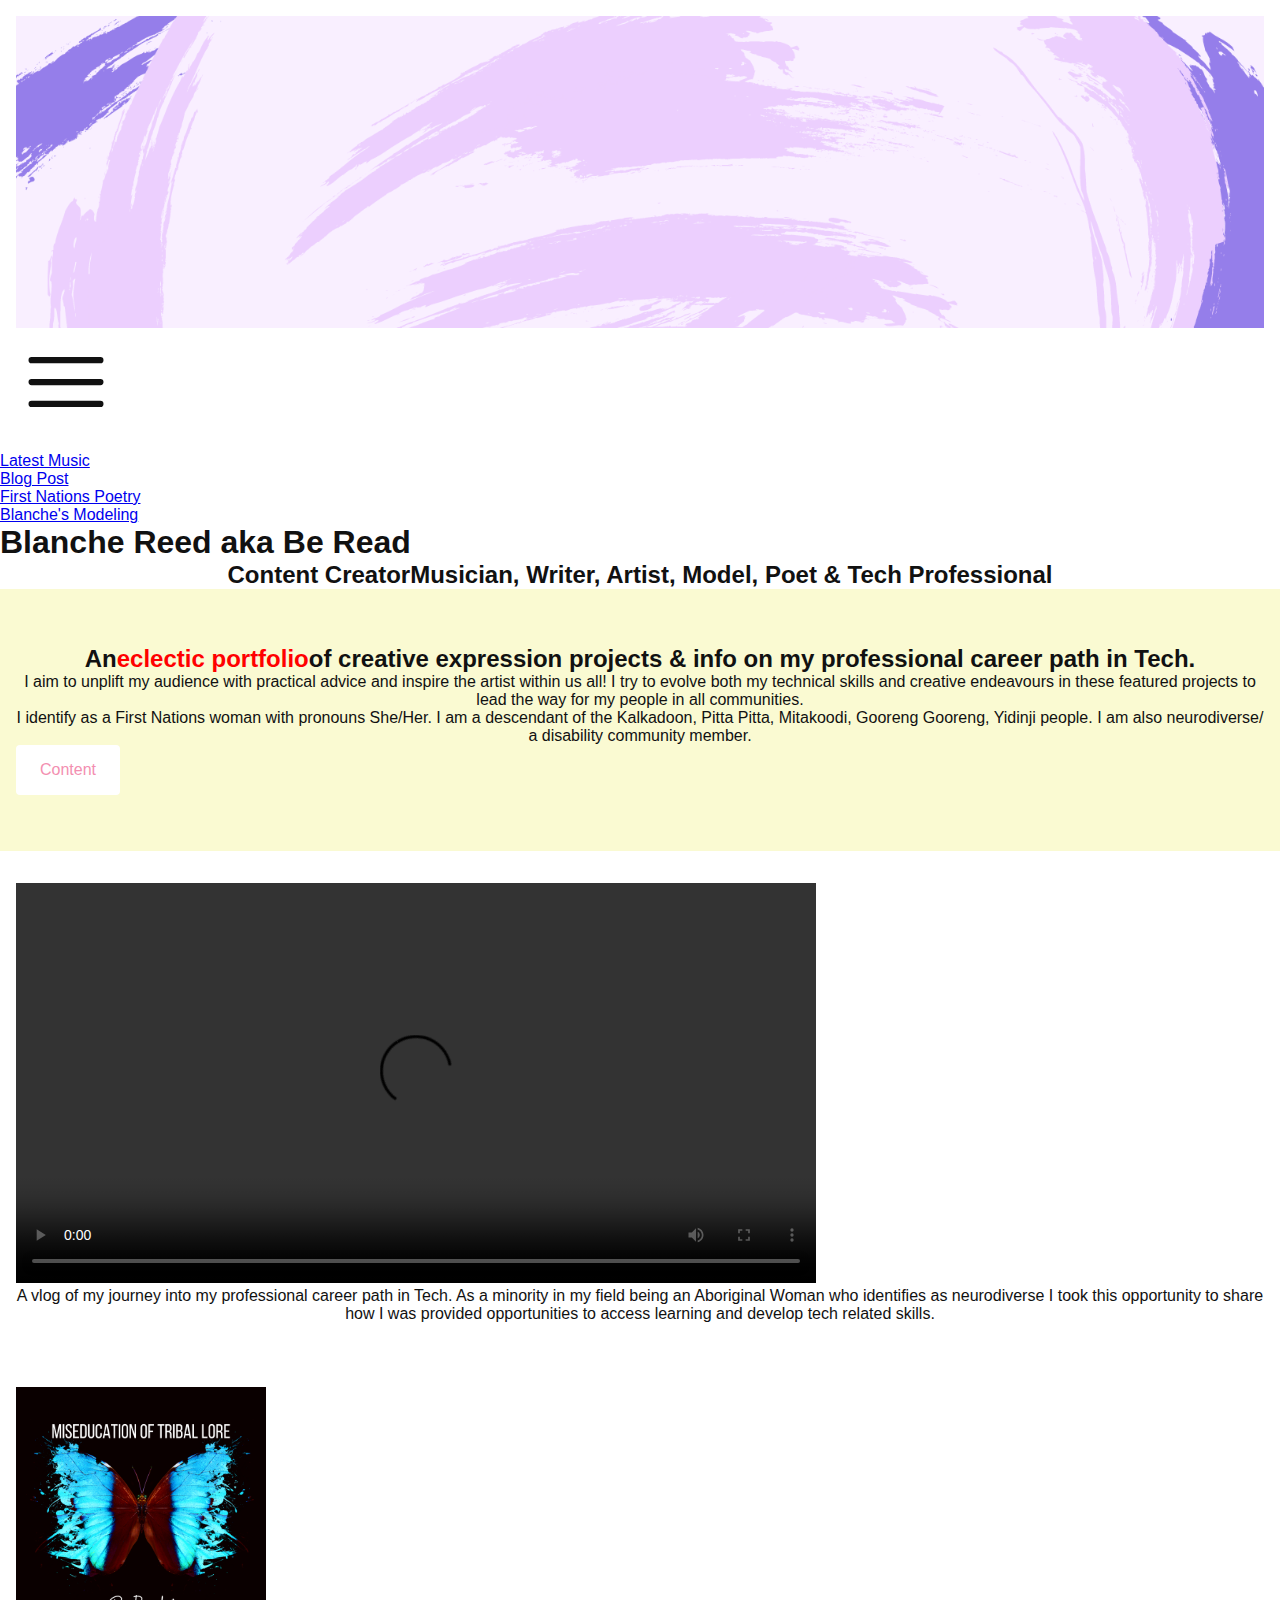
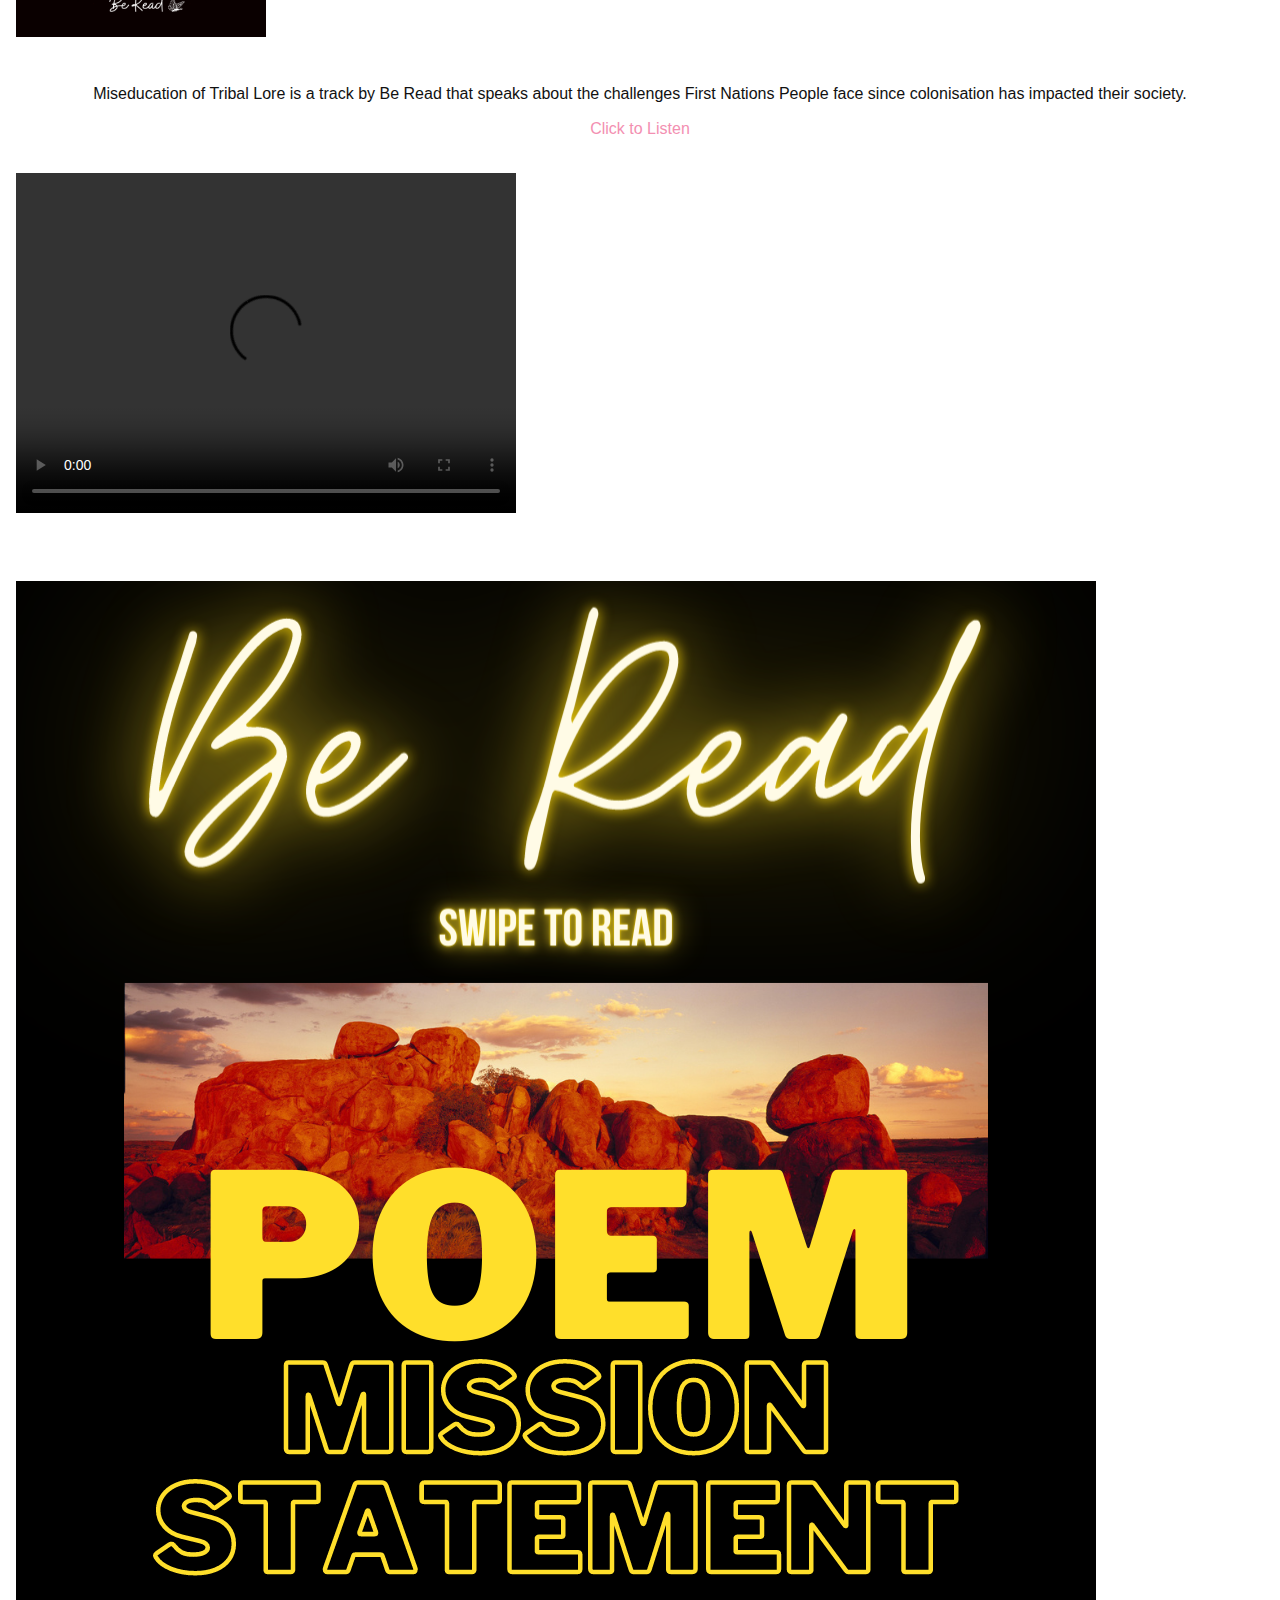
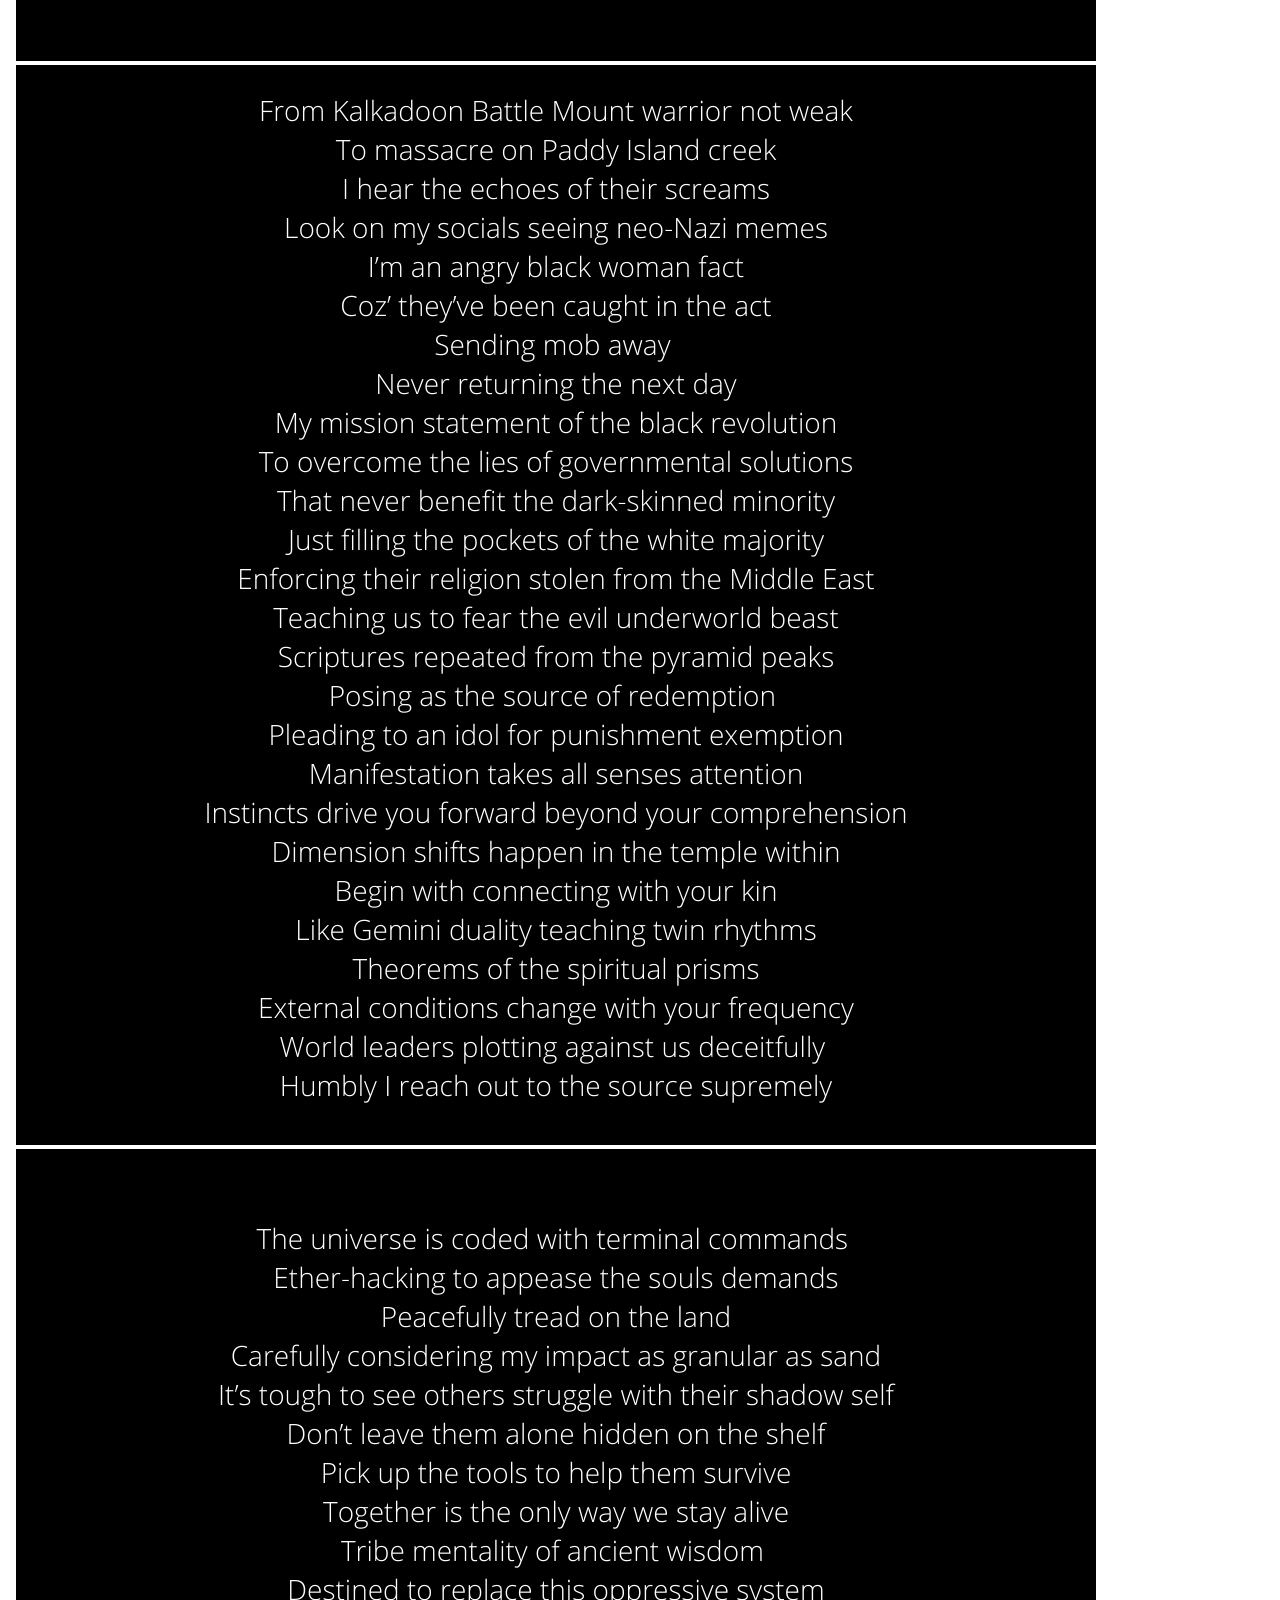
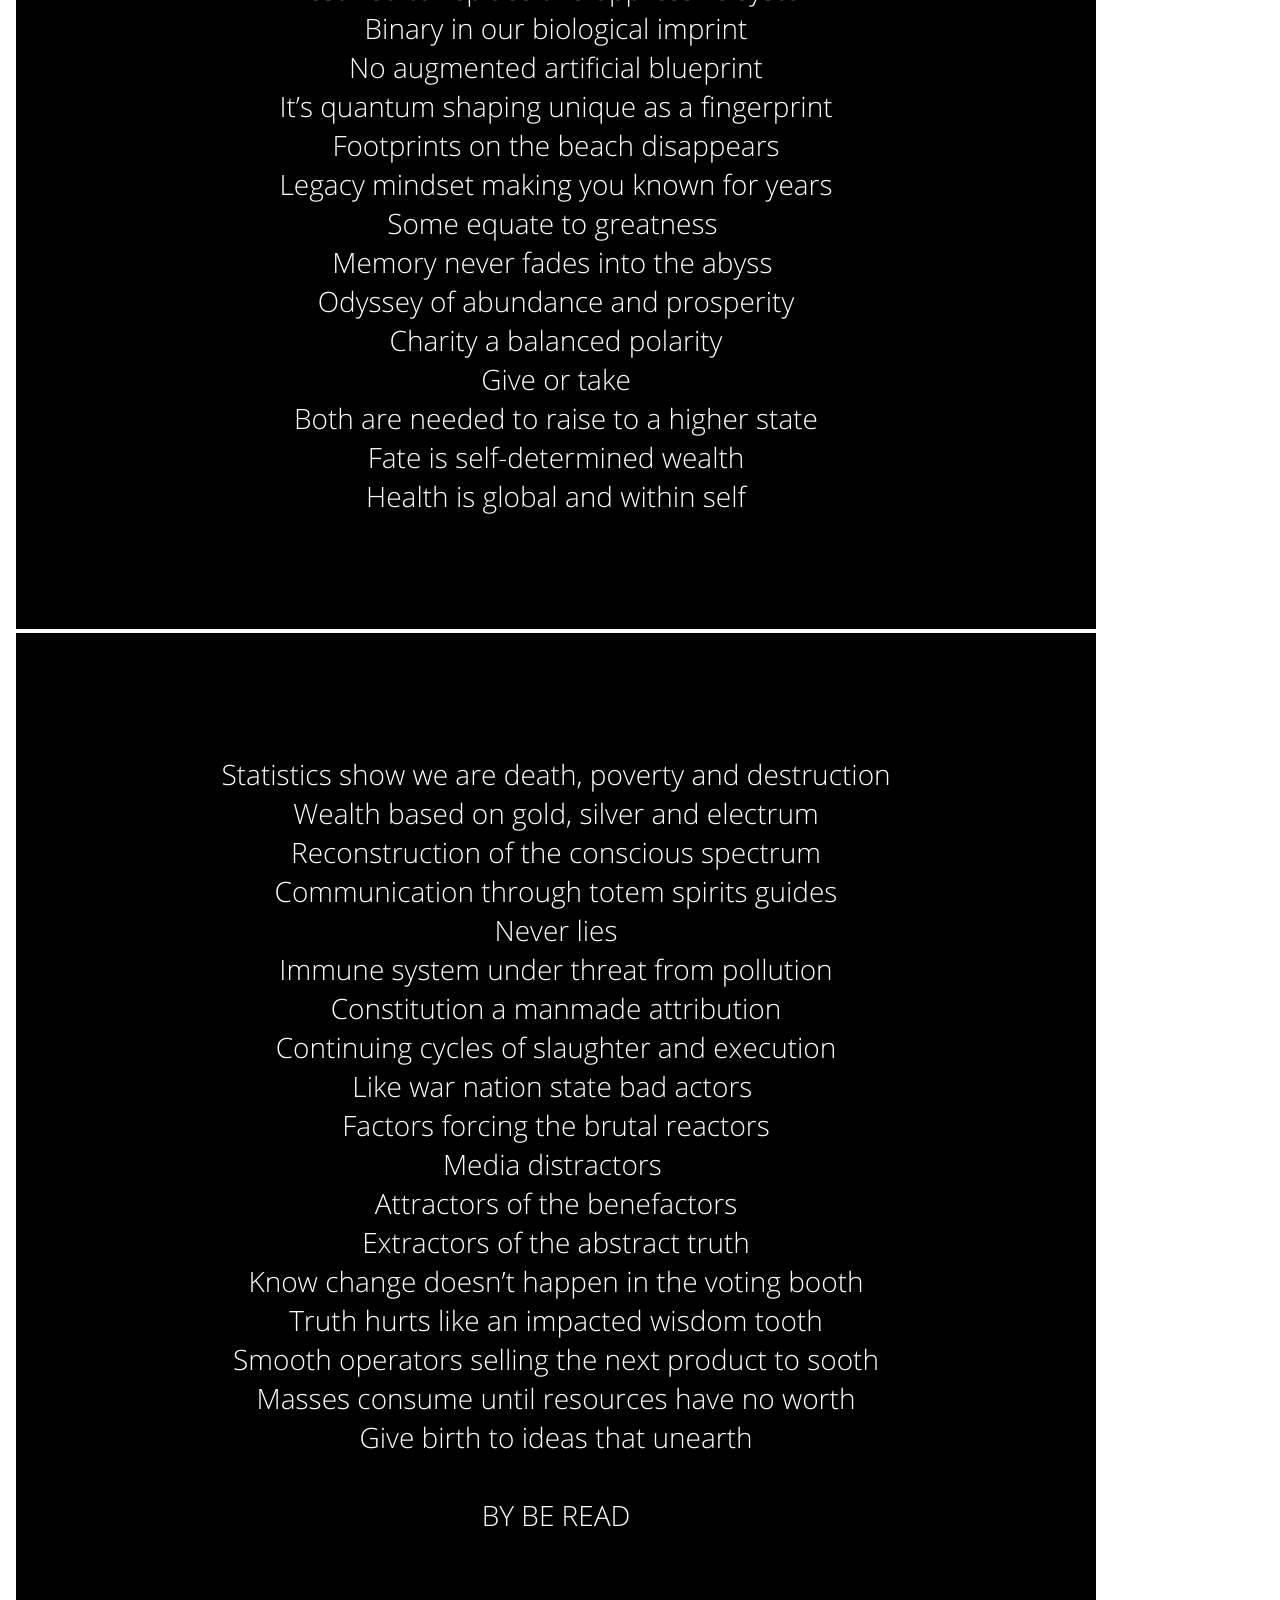
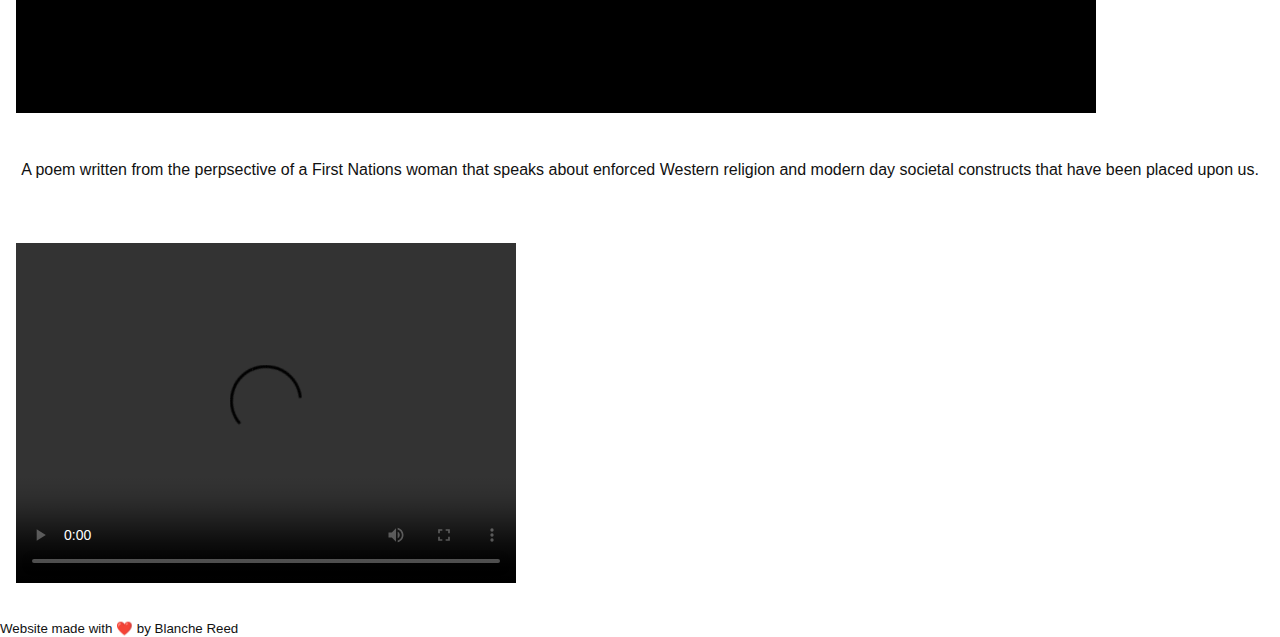
==== Eclectic Portfolio.html @ c6ced17b "Eclectic Portfolio of Blanche Reed" ====
<!DOCTYPE html>
<html lang="en">
  <head>
    <meta charset="UTF-8" />
    <meta http-equiv="X-UA-Compatible" content="IE=edge" />
    <meta name="viewport" content="width=device-width, initial-scale=1.0" />
    <title>BeRead Portfolio</title>
    <link rel="stylesheet" href="Youtube_Style_Blanche.css" />
  </head>
  <body>
    <header>
      <div class="mobile-header">
        <!-- <marquee direction="right" behavior="scroll" scrollamount="2" loop="0">
        <img
          src="img/BeRead_Header.png"
          alt="Be Read Header with a sunset background and six birds flying across the page"
          class="header"
        />
        </marquee> -->
        <img
            src="img\blancheBanner_Background.png"
            alt="Banner with a purple, white nad lilac backgraound with the name Blanche Reed aka Be Read that states content creator musician/writer/poet/tech professional"
            class="headerBanner"
        />
        <svg
          xmlns="http://www.w3.org/2000/svg"
          viewBox="0 0 24 24"
          fill="currentColor"
          class="w-6 h-6"
        >
          <path
            fill-rule="evenodd"
            d="M3 6.75A.75.75 0 013.75 6h16.5a.75.75 0 010 1.5H3.75A.75.75 0 013 6.75zM3 12a.75.75 0 01.75-.75h16.5a.75.75 0 010 1.5H3.75A.75.75 0 013 12zm0 5.25a.75.75 0 01.75-.75h16.5a.75.75 0 010 1.5H3.75a.75.75 0 01-.75-.75z"
            clip-rule="evenodd"
          />
        </svg>
      </div>
      <nav>
        <ul>
          <li>
            <a href="Music _Page.html" target="_blank">Latest Music</a>
          </li>
          <li>
            <a href="https://www.youtube.com/watch?v=_uFvcJO8iW4&t=75s" target="_blank"
              >Blog Post</a
            >
          </li>
          <li>
            <a href="Poems_Page.html" target="_blank">First Nations Poetry</a>
          </li>
          <li>
            <a href="Modeling_Page.html" target="_blank">Blanche's Modeling</a>
          </li>
        </ul>
      </nav>
    </header>
    <section class="bannertitle">
      <h1 class="HeroTitle">
        Blanche Reed aka Be Read
      </h1>
      <h2>
        <span>Content Creator</span> Musician, Writer, Artist, Model, Poet & Tech Professional
      </h2>
    </section>
    <section id="youtube">
      <h2>
        An<span class= "content"> eclectic portfolio</span> of creative
        expression projects & info on my professional career path in Tech.
      </h2>
        <p>
        I aim to unplift my audience with practical advice and inspire the
        artist within us all! I try to evolve both my technical skills and
        creative endeavours in these featured projects to lead the way for my
        people in all communities.
        </p>
        <p>
          I identify as a First Nations woman with pronouns She/Her. I am a
          descendant of the Kalkadoon, Pitta Pitta, Mitakoodi, Gooreng Gooreng,
          Yidinji people. I am also neurodiverse/ a disability community member.
        </p>
      <a class="btn-primary" href="#">Content</a>
    </section>
    <section id="youtubeitems">
      <article class="techblog">
        <video width="800" height="400" controls>
          <source
            src="video/How I Changed My Career! Tech Job Vlog.mp4"
            type="video/mp4"
          />
          Your browser does not support the video tag.
        </video>
        <p>
          A vlog of my journey into my professional career path in Tech. As a
          minority in my field being an Aboriginal Woman who identifies as
          neurodiverse I took this opportunity to share how I was provided
          opportunities to access learning and develop tech related skills.
        </p>
      </article>
      <article class="poem">
        <img
          src="img/MOTL Album Cover.png"
          alt="album cover with blue butterfly and black background"
          class="icon"
        />
        <h2>Miseducation of Tribal Lore</h2>
        <p>
          Miseducation of Tribal Lore is a track by Be Read that speaks about
          the challenges First Nations People face since colonisation has
          impacted their society.
        </p>
        <a
          class="btn-secondary"
          href="https://www.youtube.com/watch?v=a_LXuVBU6Jw"
          >Click to Listen</a
        >
        <br />
        <video width="500" height="340" controls target>
          <source
            src="video/Be Read - Miseducation of Tribal Lore.mp4"
            type="video/mp4"
          />
          Your browser does not support the video tag.
        </video>
      </article>
      <article class="poems">
        <img
          src="img/MissionState1.png"
          alt="Title page of Mission Statement first nations poem with a black background and a picture of clay desert mountains"
          class="missionstatepoem"
        />
        <img
          src="img/MissionState2.png"
          alt="Black background with white text"
          class="missionstatepoem"
        />
        <img
          src="img/MissionState3.png"
          alt="Black background with white text"
          class="missionstatepoem"
        />
        <img
          src="img/MissionState4.png"
          alt="Black background with white text"
          class="missionstatepoem"
        />
        <h2>Mission Statement Poem</h2>
        <p>
          A poem written from the perpsective of a First Nations woman that
          speaks about enforced Western religion and modern day societal
          constructs that have been placed upon us.
        </p>
      </article>
      <article class="peacepoem">
        <video width="500" height="340" controls target>
          <source src="video/Peace Ecology Poem.mp4" type="video/mp4" />
          Your browser does not support the video tag.
        </video>
      </article>
    </section>
    <footer>
      <small>Website made with ❤️ by Blanche Reed</small>
    </footer>
  </body>
</html>
---- Youtube_Style_Blanche.css ----
/* Base HTML Styles */

:root {
  --pink: #f38fb1;
  --yellow: #f4d040;
  --green: #57d68d;
  --blue: #5dade2;
  --black: #111111;
  --gray: #c3c3c3;
}

/* CSS Reset */

html {
  box-sizing: border-box;
  font-size: 16px;
  font-family: Arial, Helvetica, sans-serif;
  color: var(--black);
  scroll-behavior: smooth;
}

*,
*:before,
*:after {
  box-sizing: inherit;
}

body,
h1,
h2,
h3,
h4,
h5,
h6,
p,
ol,
ul {
  margin: 0;
  padding: 0;
}

ol,
ul {
  list-style: none;
}

img {
  max-width: 100%;
  height: auto;
}

input,
button,
textarea,
select {
  font: inherit;
}

/* Header */

nav {
  display: list-item;
}

.header {
  height: 1000px;
}

svg {
  height: 100px;
}
/* Mobile Header */

.mobile-header {
  padding: 16px;
  align-items: flex-end;
  justify-content: center;
}

/* Components */

.btn-primary,
.btn-secondary {
  background-color: white;
  padding: 16px 24px;
  display: inline-block;
  text-decoration: none;
  color: var(--pink);
  border-radius: 4px;
  font-family: 'Segoe UI', Tahoma, Geneva, Verdana, sans-serif;
}

.btn-primary {
  background-color: white;
}
.btn-secondary {
  background-color: rgba(255, 255, 255, 0.6);
  border: 1px solid white;
  text-align: center;
  display: flex;
  margin: 0 auto;
  justify-content: center;
  align-items: center;
}

/* Mission Message */

#youtube {
  background-color: lightgoldenrodyellow;
  padding: 56px 16px;
}

#youtube h1 {
  font-size: 2rem;
  margin-bottom: 24px;
}

#youtube .content {
  color: red;
}

/* Icon */

#youtubeitems article {
  padding: 32px 16px;
}

#youtubeitems article .icon {
  height: 250px;
}

#youtubeitems article h2 {
  margin-bottom: 16px;
  color: white;
}

/* Mission Statement Poem Img */

#youtubecontent .missionstatepoem {
  height: 300px;
}

/* Poems Page */

#poemcontent .poems .peacepoem {
  height: 500px;
  align-content: center;
}
 /* Music Page */

 h2 {
  text-align: center;
  display: flex;
  margin: 0 auto;
  justify-content: center;
  align-items: center;
 }

 p {
  text-align: center;
  display: flex;
  margin: 0 auto;
  justify-content: center;
  align-items: center;
 }

#youtubemusicitems .iconalbum {
  height: 300px;
  display: flex;
  margin: 0 auto;
 }

 #youtubemusicitems .track1video {
  text-align: center;
  display: flex;
  margin: 0 auto;
  justify-content: center;
  align-items: center;
  padding: 56px;
 }

 #youtubemusicitems .track2video {
  text-align: center;
  display: flex;
  margin: 0 auto;
  justify-content: center;
  align-items: center;
  padding: 56px;
 }

 #youtubemusicitems .track3video {
  text-align: center;
  display: flex;
  margin: 0 auto;
  justify-content: center;
  align-items: center;
  padding: 56px;
 }

 /* Modeling Page */

#modelingitems .modelingphoto1 .modelingphoto2 {
  height: 40rem;
  /* text-align: center; */
  display:block;
  /* margin: 40px auto; */
  /* justify-content: center; */
  /* align-items:center; */
  padding: 32px 16px;
}
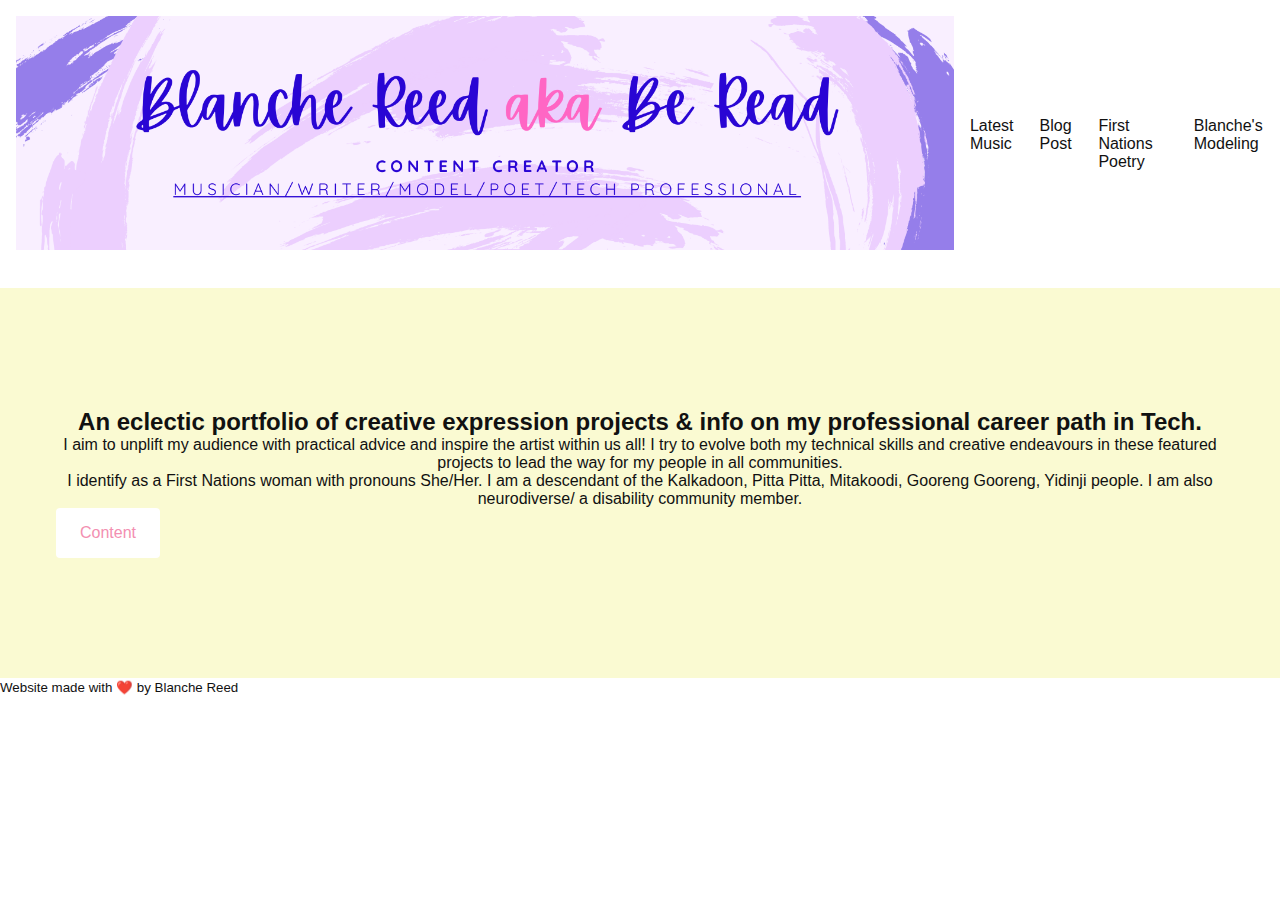
==== commit 2b4f163a: "Portfolio Update" ====
--- a/Eclectic Portfolio.html
+++ b/Eclectic Portfolio.html
@@ -4,44 +4,61 @@
     <meta charset="UTF-8" />
     <meta http-equiv="X-UA-Compatible" content="IE=edge" />
     <meta name="viewport" content="width=device-width, initial-scale=1.0" />
-    <title>BeRead Portfolio</title>
+    <title>Eclectic Portfolio</title>
     <link rel="stylesheet" href="Youtube_Style_Blanche.css" />
   </head>
   <body>
     <header>
       <div class="mobile-header">
-        <!-- <marquee direction="right" behavior="scroll" scrollamount="2" loop="0">
         <img
-          src="img/BeRead_Header.png"
-          alt="Be Read Header with a sunset background and six birds flying across the page"
-          class="header"
+          src="img\BlancheBanner.png"
+          alt="Banner with a purple, white nad lilac backgraound with the name Blanche Reed aka Be Read that states content creator musician/writer/poet/tech professional"
+          class="headerBanner"
         />
-        </marquee> -->
-        <img
-            src="img\blancheBanner_Background.png"
-            alt="Banner with a purple, white nad lilac backgraound with the name Blanche Reed aka Be Read that states content creator musician/writer/poet/tech professional"
-            class="headerBanner"
-        />
-        <svg
-          xmlns="http://www.w3.org/2000/svg"
-          viewBox="0 0 24 24"
-          fill="currentColor"
-          class="w-6 h-6"
-        >
-          <path
-            fill-rule="evenodd"
-            d="M3 6.75A.75.75 0 013.75 6h16.5a.75.75 0 010 1.5H3.75A.75.75 0 013 6.75zM3 12a.75.75 0 01.75-.75h16.5a.75.75 0 010 1.5H3.75A.75.75 0 013 12zm0 5.25a.75.75 0 01.75-.75h16.5a.75.75 0 010 1.5H3.75a.75.75 0 01-.75-.75z"
-            clip-rule="evenodd"
-          />
-        </svg>
+        <button class="hamburger-button">
+          <svg
+            xmlns="http://www.w3.org/2000/svg"
+            viewBox="0 0 24 24"
+            fill="currentColor"
+            class="hamburger-icon"
+          >
+            <path
+              fill-rule="evenodd"
+              d="M3 6.75A.75.75 0 013.75 6h16.5a.75.75 0 010 1.5H3.75A.75.75 0 013 6.75zM3 12a.75.75 0 01.75-.75h16.5a.75.75 0 010 1.5H3.75A.75.75 0 013 12zm0 5.25a.75.75 0 01.75-.75h16.5a.75.75 0 010 1.5H3.75a.75.75 0 01-.75-.75z"
+              clip-rule="evenodd"
+            />
+          </svg>
+        </button>
       </div>
-      <nav>
+      <nav class="desktop-nav">
         <ul>
           <li>
             <a href="Music _Page.html" target="_blank">Latest Music</a>
           </li>
           <li>
-            <a href="https://www.youtube.com/watch?v=_uFvcJO8iW4&t=75s" target="_blank"
+            <a
+              href="https://www.youtube.com/watch?v=_uFvcJO8iW4&t=75s"
+              target="_blank"
+              >Blog Post</a
+            >
+          </li>
+          <li>
+            <a href="Poems_Page.html" target="_blank">First Nations Poetry</a>
+          </li>
+          <li>
+            <a href="Modeling_Page.html" target="_blank">Blanche's Modeling</a>
+          </li>
+        </ul>
+      </nav>
+      <nav class="mobile-nav display-none">
+        <ul>
+          <li>
+            <a href="Music _Page.html" target="_blank">Latest Music</a>
+          </li>
+          <li>
+            <a
+              href="https://www.youtube.com/watch?v=_uFvcJO8iW4&t=75s"
+              target="_blank"
               >Blog Post</a
             >
           </li>
@@ -54,108 +71,23 @@
         </ul>
       </nav>
     </header>
-    <section class="bannertitle">
-      <h1 class="HeroTitle">
-        Blanche Reed aka Be Read
-      </h1>
-      <h2>
-        <span>Content Creator</span> Musician, Writer, Artist, Model, Poet & Tech Professional
-      </h2>
-    </section>
     <section id="youtube">
       <h2>
-        An<span class= "content"> eclectic portfolio</span> of creative
-        expression projects & info on my professional career path in Tech.
+        An eclectic portfolio of creative expression projects & info on my
+        professional career path in Tech.
       </h2>
-        <p>
+      <p>
         I aim to unplift my audience with practical advice and inspire the
         artist within us all! I try to evolve both my technical skills and
         creative endeavours in these featured projects to lead the way for my
         people in all communities.
-        </p>
-        <p>
-          I identify as a First Nations woman with pronouns She/Her. I am a
-          descendant of the Kalkadoon, Pitta Pitta, Mitakoodi, Gooreng Gooreng,
-          Yidinji people. I am also neurodiverse/ a disability community member.
-        </p>
+      </p>
+      <p>
+        I identify as a First Nations woman with pronouns She/Her. I am a
+        descendant of the Kalkadoon, Pitta Pitta, Mitakoodi, Gooreng Gooreng,
+        Yidinji people. I am also neurodiverse/ a disability community member.
+      </p>
       <a class="btn-primary" href="#">Content</a>
-    </section>
-    <section id="youtubeitems">
-      <article class="techblog">
-        <video width="800" height="400" controls>
-          <source
-            src="video/How I Changed My Career! Tech Job Vlog.mp4"
-            type="video/mp4"
-          />
-          Your browser does not support the video tag.
-        </video>
-        <p>
-          A vlog of my journey into my professional career path in Tech. As a
-          minority in my field being an Aboriginal Woman who identifies as
-          neurodiverse I took this opportunity to share how I was provided
-          opportunities to access learning and develop tech related skills.
-        </p>
-      </article>
-      <article class="poem">
-        <img
-          src="img/MOTL Album Cover.png"
-          alt="album cover with blue butterfly and black background"
-          class="icon"
-        />
-        <h2>Miseducation of Tribal Lore</h2>
-        <p>
-          Miseducation of Tribal Lore is a track by Be Read that speaks about
-          the challenges First Nations People face since colonisation has
-          impacted their society.
-        </p>
-        <a
-          class="btn-secondary"
-          href="https://www.youtube.com/watch?v=a_LXuVBU6Jw"
-          >Click to Listen</a
-        >
-        <br />
-        <video width="500" height="340" controls target>
-          <source
-            src="video/Be Read - Miseducation of Tribal Lore.mp4"
-            type="video/mp4"
-          />
-          Your browser does not support the video tag.
-        </video>
-      </article>
-      <article class="poems">
-        <img
-          src="img/MissionState1.png"
-          alt="Title page of Mission Statement first nations poem with a black background and a picture of clay desert mountains"
-          class="missionstatepoem"
-        />
-        <img
-          src="img/MissionState2.png"
-          alt="Black background with white text"
-          class="missionstatepoem"
-        />
-        <img
-          src="img/MissionState3.png"
-          alt="Black background with white text"
-          class="missionstatepoem"
-        />
-        <img
-          src="img/MissionState4.png"
-          alt="Black background with white text"
-          class="missionstatepoem"
-        />
-        <h2>Mission Statement Poem</h2>
-        <p>
-          A poem written from the perpsective of a First Nations woman that
-          speaks about enforced Western religion and modern day societal
-          constructs that have been placed upon us.
-        </p>
-      </article>
-      <article class="peacepoem">
-        <video width="500" height="340" controls target>
-          <source src="video/Peace Ecology Poem.mp4" type="video/mp4" />
-          Your browser does not support the video tag.
-        </video>
-      </article>
     </section>
     <footer>
       <small>Website made with ❤️ by Blanche Reed</small>
--- a/Youtube_Style_Blanche.css
+++ b/Youtube_Style_Blanche.css
@@ -56,27 +56,6 @@
   font: inherit;
 }
 
-/* Header */
-
-nav {
-  display: list-item;
-}
-
-.header {
-  height: 1000px;
-}
-
-svg {
-  height: 100px;
-}
-/* Mobile Header */
-
-.mobile-header {
-  padding: 16px;
-  align-items: flex-end;
-  justify-content: center;
-}
-
 /* Components */
 
 .btn-primary,
@@ -87,7 +66,7 @@
   text-decoration: none;
   color: var(--pink);
   border-radius: 4px;
-  font-family: 'Segoe UI', Tahoma, Geneva, Verdana, sans-serif;
+  font-family: "Segoe UI", Tahoma, Geneva, Verdana, sans-serif;
 }
 
 .btn-primary {
@@ -103,6 +82,64 @@
   align-items: center;
 }
 
+/* Header */
+
+.desktop-nav {
+  display: none;
+}
+
+header button {
+  all: unset;
+}
+
+@media (min-width: 768px) {
+  header {
+    display: flex;
+    justify-content: space-between;
+    align-items: center;
+  }
+
+  header a {
+    text-decoration: none;
+    color: var(--black);
+  }
+
+  nav {
+    display: list-item;
+  }
+
+  .header {
+    height: 1000px;
+  }
+
+  svg {
+    height: 100px;
+  }
+
+  header nav ul {
+    display: flex;
+    gap: 24px;
+    margin-right: 16px;
+  }
+
+  .hamburger-icon {
+    display: none;
+  }
+}
+
+.logo,
+.hamburger-icon {
+  height: 50px;
+}
+
+/* Mobile Header */
+
+.mobile-header {
+  padding: 16px;
+  align-items: flex-end;
+  justify-content: center;
+}
+
 /* Mission Message */
 
 #youtube {
@@ -119,6 +156,12 @@
   color: red;
 }
 
+@media (min-width: 768px) {
+  #youtube {
+    padding: 120px 56px;
+  }
+}
+
 /* Icon */
 
 #youtubeitems article {
@@ -146,65 +189,87 @@
   height: 500px;
   align-content: center;
 }
- /* Music Page */
-
- h2 {
-  text-align: center;
-  display: flex;
-  margin: 0 auto;
-  justify-content: center;
-  align-items: center;
- }
-
- p {
-  text-align: center;
-  display: flex;
-  margin: 0 auto;
-  justify-content: center;
-  align-items: center;
- }
+/* Music Page */
+
+h2 {
+  text-align: center;
+  display: flex;
+  margin: 0 auto;
+  justify-content: center;
+  align-items: center;
+}
+
+p {
+  text-align: center;
+  display: flex;
+  margin: 0 auto;
+  justify-content: center;
+  align-items: center;
+}
 
 #youtubemusicitems .iconalbum {
   height: 300px;
   display: flex;
   margin: 0 auto;
- }
-
- #youtubemusicitems .track1video {
+}
+
+#youtubemusicitems .track1video {
   text-align: center;
   display: flex;
   margin: 0 auto;
   justify-content: center;
   align-items: center;
   padding: 56px;
- }
-
- #youtubemusicitems .track2video {
+}
+
+#youtubemusicitems .track2video {
   text-align: center;
   display: flex;
   margin: 0 auto;
   justify-content: center;
   align-items: center;
   padding: 56px;
- }
-
- #youtubemusicitems .track3video {
+}
+
+#youtubemusicitems .track3video {
   text-align: center;
   display: flex;
   margin: 0 auto;
   justify-content: center;
   align-items: center;
   padding: 56px;
- }
-
- /* Modeling Page */
+}
+
+/* Modeling Page */
 
 #modelingitems .modelingphoto1 .modelingphoto2 {
   height: 40rem;
   /* text-align: center; */
-  display:block;
+  display: block;
   /* margin: 40px auto; */
   /* justify-content: center; */
   /* align-items:center; */
   padding: 32px 16px;
 }
+
+/* Utilities */
+
+.display-none {
+  display: none;
+}
+
+@media (min-width: 768px) {
+  .desktop-nav {
+    display: block;
+  }
+  .mobile-nav {
+    display: none;
+  }
+}
+
+.mobile-nav a {
+  text-decoration: none;
+  color: var(--black);
+  display: block;
+  padding: 4px 16px;
+}
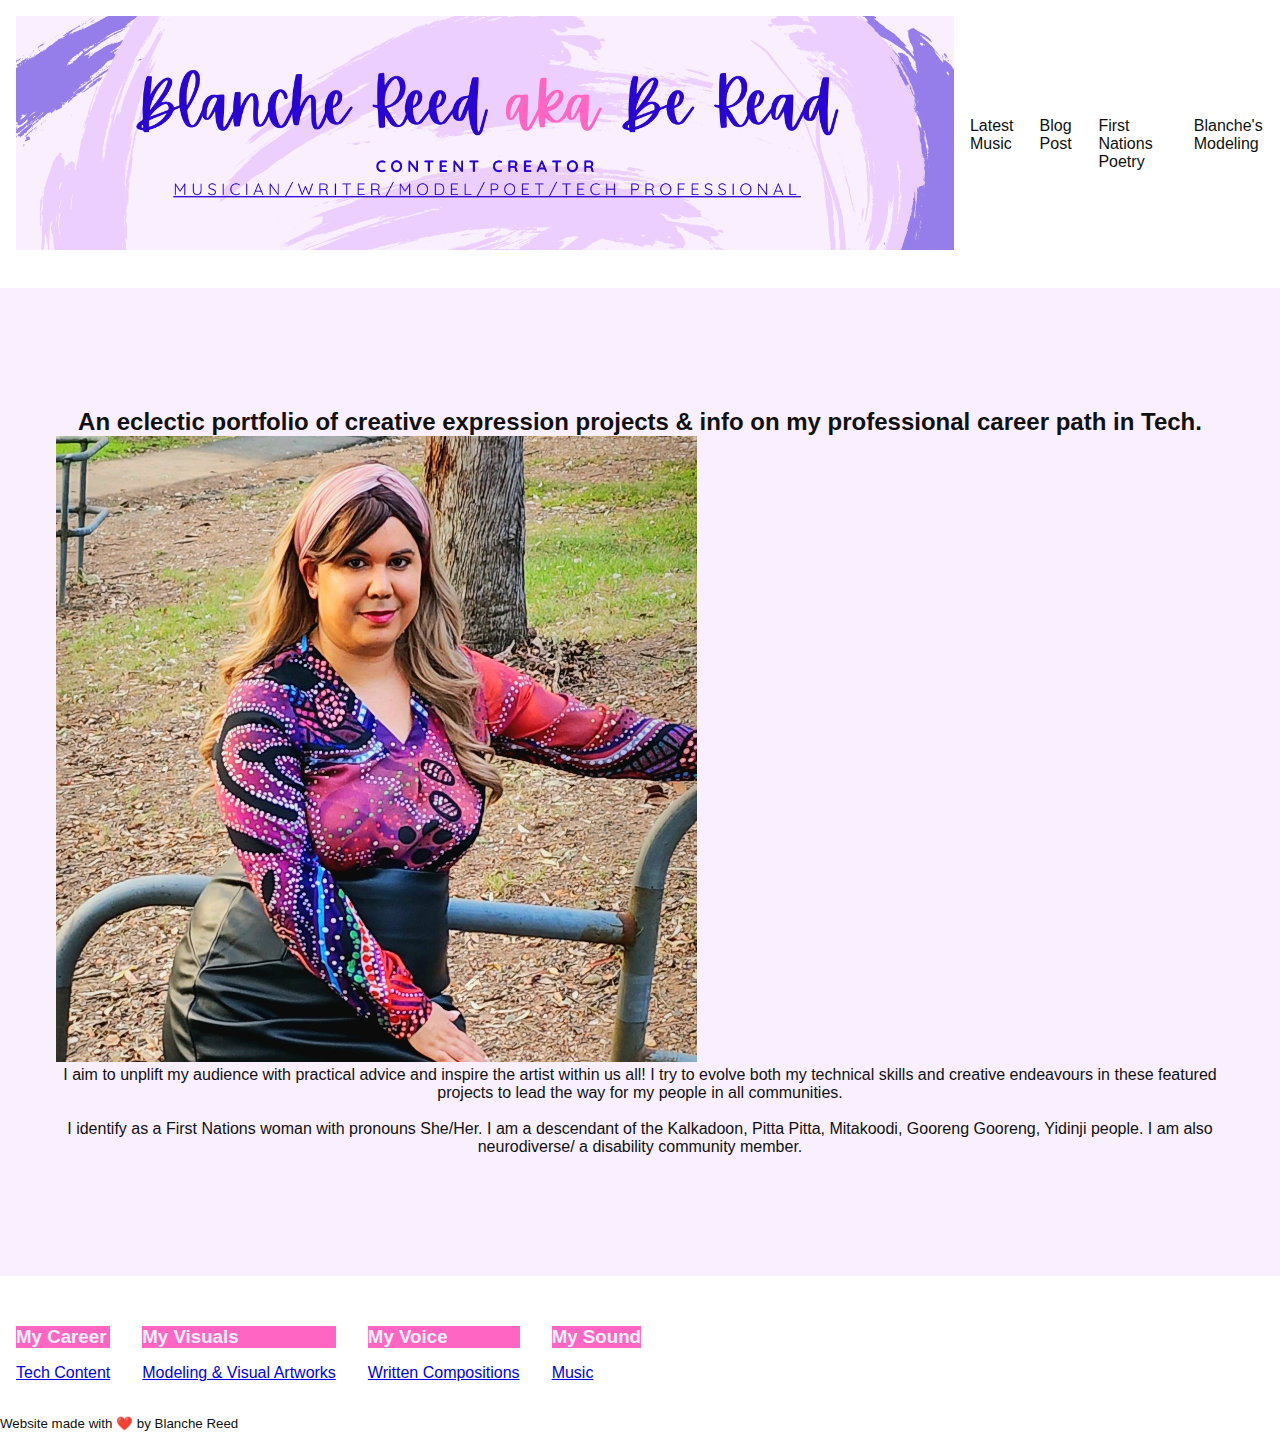
==== commit e296e25f: "Updated landing page, Created Tech page, Added Wirk photo" ====
--- a/Eclectic Portfolio.html
+++ b/Eclectic Portfolio.html
@@ -71,23 +71,49 @@
         </ul>
       </nav>
     </header>
-    <section id="youtube">
+    <section id="webpageblurb">
       <h2>
         An eclectic portfolio of creative expression projects & info on my
         professional career path in Tech.
       </h2>
-      <p>
+      <img
+        src="img\Blanche_5_edit.png"
+        alt="A woman modeling an Indigenous print blouse and leather skirt in a park"
+        class="modelingphoto1"
+      />
+      <br />
+      <p class="aboutme">
         I aim to unplift my audience with practical advice and inspire the
         artist within us all! I try to evolve both my technical skills and
         creative endeavours in these featured projects to lead the way for my
         people in all communities.
-      </p>
-      <p>
+        <br />
+        <br />
         I identify as a First Nations woman with pronouns She/Her. I am a
         descendant of the Kalkadoon, Pitta Pitta, Mitakoodi, Gooreng Gooreng,
         Yidinji people. I am also neurodiverse/ a disability community member.
       </p>
-      <a class="btn-primary" href="#">Content</a>
+    </section>
+    <br />
+    <section id="contentpanels">
+      <article class="contentlink1">
+        <h3 class="panel1">My Career</h3>
+        <a href="TechContent_Page.html" target="_blank">Tech Content</a>
+      </article>
+      <article class="contentlink2">
+        <h3 class="panel2">My Visuals</h3>
+        <a href="Modeling_Page.html" target="_blank"
+          >Modeling & Visual Artworks</a
+        >
+      </article>
+      <article class="contentlink3">
+        <h3 class="panel3">My Voice</h3>
+        <a href="Music _Page.html" target="_blank">Written Compositions</a>
+      </article>
+      <article class="contentlink4">
+        <h3 class="panel4">My Sound</h3>
+        <a href="Music _Page.html" target="_blank">Music</a>
+      </article>
     </section>
     <footer>
       <small>Website made with ❤️ by Blanche Reed</small>
--- a/Youtube_Style_Blanche.css
+++ b/Youtube_Style_Blanche.css
@@ -1,12 +1,16 @@
 /* Base HTML Styles */
 
 :root {
-  --pink: #f38fb1;
   --yellow: #f4d040;
   --green: #57d68d;
-  --blue: #5dade2;
+  --lightblue: #5dade2;
+  --blue: #2905d4;
   --black: #111111;
   --gray: #c3c3c3;
+  --purple: #957eea;
+  --lightpurple: #eccffe;
+  --pink: #ff66c4;
+  --lightestpurple: #f9efff;
 }
 
 /* CSS Reset */
@@ -58,8 +62,10 @@
 
 /* Components */
 
-.btn-primary,
-.btn-secondary {
+.contentlink1,
+.contentlink2,
+.contentlink3,
+.contentlink4 {
   background-color: white;
   padding: 16px 24px;
   display: inline-block;
@@ -69,18 +75,23 @@
   font-family: "Segoe UI", Tahoma, Geneva, Verdana, sans-serif;
 }
 
-.btn-primary {
+.contentlink1,
+.contentlink2 .contentlink3,
+.contentlink4 {
   background-color: white;
 }
-.btn-secondary {
+/* .contentlink1,
+.contentlink2,
+.contentlink3,
+.contentlink4 {
   background-color: rgba(255, 255, 255, 0.6);
   border: 1px solid white;
-  text-align: center;
-  display: flex;
-  margin: 0 auto;
-  justify-content: center;
-  align-items: center;
-}
+  text-align: right;
+  display: flex;
+  margin: 0 auto;
+  justify-content: right;
+  align-items: right;
+} */
 
 /* Header */
 
@@ -140,24 +151,24 @@
   justify-content: center;
 }
 
-/* Mission Message */
-
-#youtube {
-  background-color: lightgoldenrodyellow;
+/* Landing Page */
+
+#webpageblurb {
+  background-color: var(--lightestpurple);
   padding: 56px 16px;
 }
 
-#youtube h1 {
+#webpageblurb h1 {
   font-size: 2rem;
   margin-bottom: 24px;
 }
 
-#youtube .content {
+#webpageblurb .content {
   color: red;
 }
 
 @media (min-width: 768px) {
-  #youtube {
+  #webpageblurb {
     padding: 120px 56px;
   }
 }
@@ -273,3 +284,87 @@
   display: block;
   padding: 4px 16px;
 }
+
+/* Content panels */
+
+#contentpanels {
+  display: inline-block;
+}
+
+#contentpanels .contentlink1 {
+  padding: 32px 16px;
+}
+
+#contentpanels .contentlink2 {
+  padding: 32px 16px;
+}
+
+#contentpanels .contentlink3 {
+  padding: 32px 16px;
+}
+
+#contentpanels .contentlink4 {
+  padding: 32px 16px;
+}
+
+@media (min-width: 768px) {
+  #contentpanels .contentlink1 .contentlink2 .contentlink3 .contentlink4 {
+    padding: 56px;
+  }
+}
+
+@media (min-width: 768px) {
+  #contentpanels {
+    display: flex;
+  }
+}
+
+#contentpanels h3 {
+  margin-bottom: 16px;
+  color: var(--lightestpurple);
+}
+
+#contentpanels .contentlink1 .contentlink2 .contentlink3 .contentlink4 {
+  margin-bottom: 16px;
+}
+
+#contentpanels .contentlink1 .contentlink2 .contentlink3 .contentlink4 {
+  background-color: var(--blue);
+  transition: all 0.3s ease;
+}
+
+#contentpanels .contentlink1:hover {
+  filter: contrast(150%);
+}
+
+#contentpanels .contentlink2:hover {
+  filter: contrast(150%);
+}
+
+#contentpanels .contentlink3:hover {
+  filter: contrast(150%);
+}
+
+#contentpanels .contentlink4:hover {
+  filter: contrast(150%);
+}
+
+#contentpanels .contentlink1 .contentlink2 .contentlink3 .contentlink4 .icon {
+  height: 24px;
+}
+
+#contentpanels .panel1 {
+  background-color: var(--pink);
+}
+
+#contentpanels .panel2 {
+  background-color: var(--pink);
+}
+
+#contentpanels .panel3 {
+  background-color: var(--pink);
+}
+
+#contentpanels .panel4 {
+  background-color: var(--pink);
+}
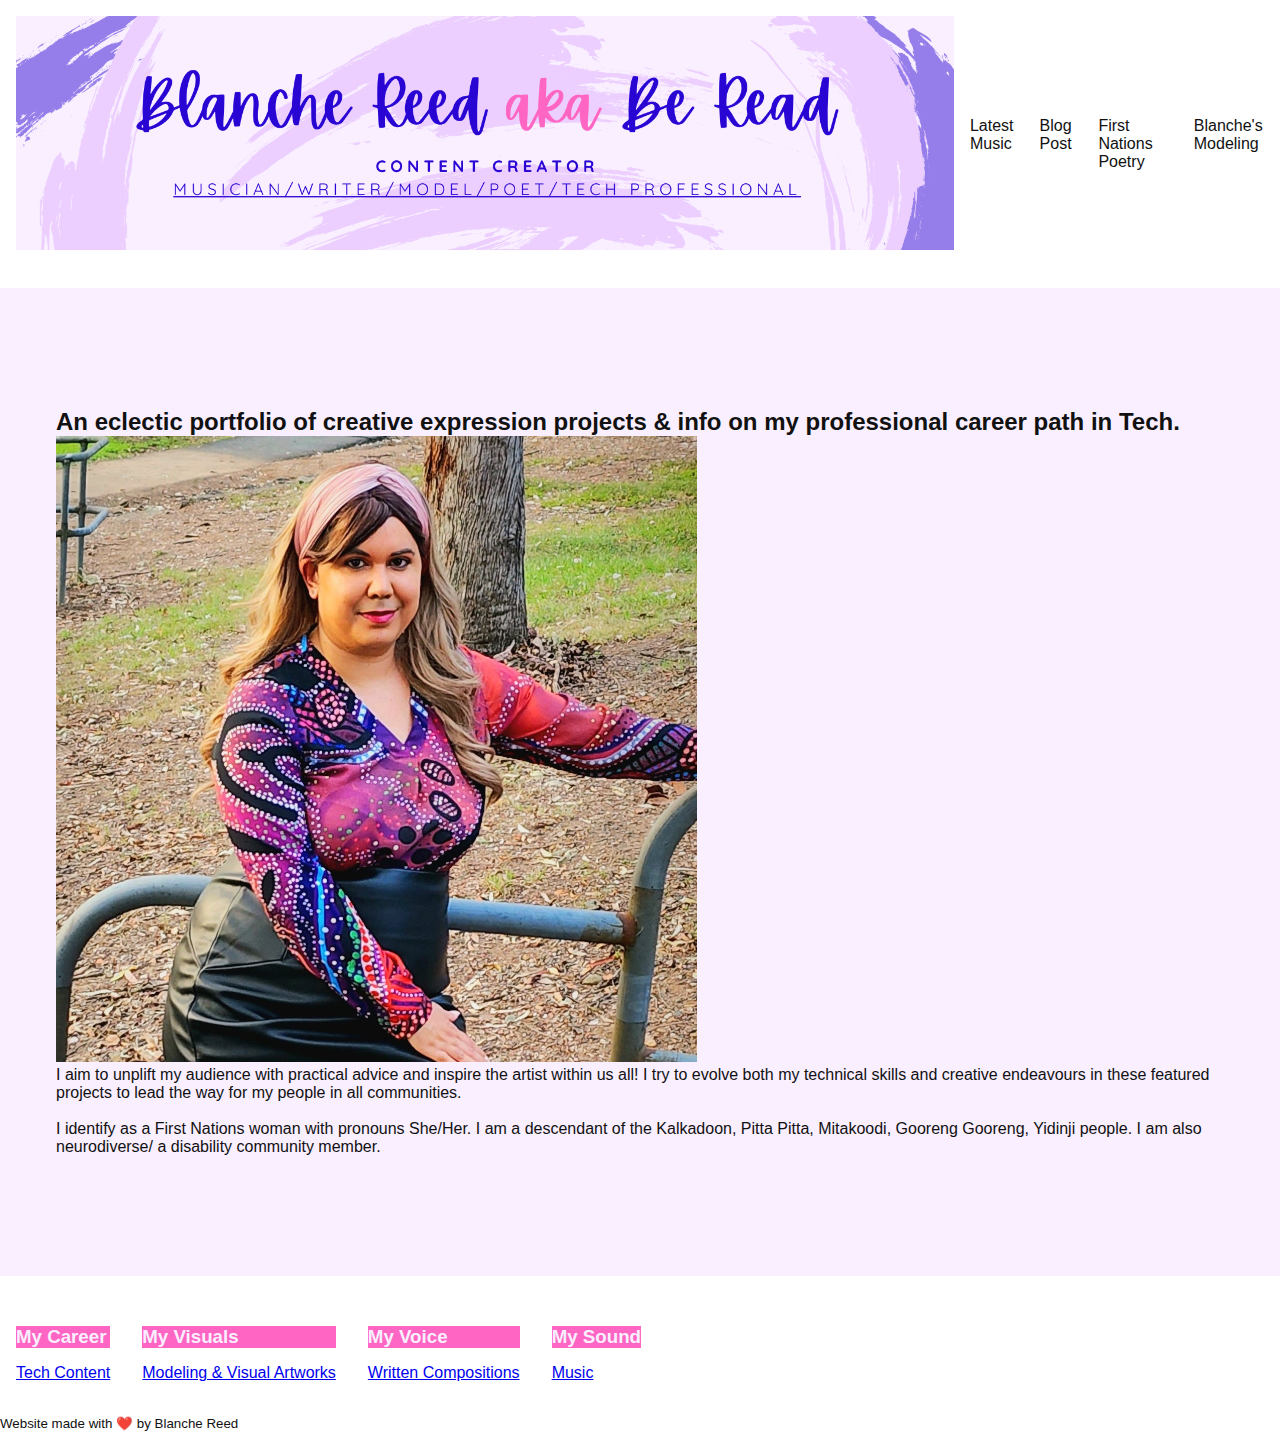
==== commit dc750faf: "Changes to landing page, change to css, two new images" ====
--- a/Eclectic Portfolio.html
+++ b/Eclectic Portfolio.html
@@ -108,7 +108,7 @@
       </article>
       <article class="contentlink3">
         <h3 class="panel3">My Voice</h3>
-        <a href="Music _Page.html" target="_blank">Written Compositions</a>
+        <a href="Poems_Page.html" target="_blank">Written Compositions</a>
       </article>
       <article class="contentlink4">
         <h3 class="panel4">My Sound</h3>
@@ -118,5 +118,6 @@
     <footer>
       <small>Website made with ❤️ by Blanche Reed</small>
     </footer>
+    <script src="script.js"></script>
   </body>
 </html>
--- a/Youtube_Style_Blanche.css
+++ b/Youtube_Style_Blanche.css
@@ -202,20 +202,20 @@
 }
 /* Music Page */
 
-h2 {
-  text-align: center;
-  display: flex;
-  margin: 0 auto;
-  justify-content: center;
-  align-items: center;
-}
-
-p {
-  text-align: center;
-  display: flex;
-  margin: 0 auto;
-  justify-content: center;
-  align-items: center;
+.MOTLAlbumTitle {
+  text-align: left;
+  display: flex;
+  margin: 0 auto;
+  justify-content: left;
+  align-items: left;
+}
+
+.MOTLAlbuminfo {
+  text-align: left;
+  display: flex;
+  margin: 0 auto;
+  justify-content: left;
+  align-items: left;
 }
 
 #youtubemusicitems .iconalbum {
@@ -225,30 +225,123 @@
 }
 
 #youtubemusicitems .track1video {
-  text-align: center;
-  display: flex;
-  margin: 0 auto;
-  justify-content: center;
+  text-align: left;
+  display: flex;
+  margin: 0 auto;
+  justify-content: left;
+  align-items: left;
+  padding: 56px;
+}
+
+#youtubemusicitems .track2video {
+  text-align: left;
+  display: flex;
+  margin: 0 auto;
+  justify-content: left;
   align-items: center;
   padding: 56px;
 }
 
-#youtubemusicitems .track2video {
-  text-align: center;
-  display: flex;
-  margin: 0 auto;
-  justify-content: center;
-  align-items: center;
+/* Music Page Video2 */
+
+#container {
+  display: flex;
+}
+
+.text,
+.text2 {
+  flex: 1;
+  padding: 20px;
+  align-content: right;
+}
+
+.video {
+  flex: 1;
+}
+
+.video video {
+  display: block;
+  max-width: 100%;
+  height: auto;
+}
+
+/* #youtubemusicitems .track3video {
+  text-align: left;
+  display: flex;
+  margin: 0 auto;
+  justify-content: left;
+  align-items: left;
   padding: 56px;
-}
-
-#youtubemusicitems .track3video {
-  text-align: center;
-  display: flex;
-  margin: 0 auto;
-  justify-content: center;
-  align-items: center;
-  padding: 56px;
+  height: 30vh;
+  background-image: url("Sacred Transformations_BeRead.mp4");
+  position: relative;
+}
+
+@media (min-width: 768px) {
+  .track3video {
+    display: flex;
+    align-items: left;
+    width: 100%;
+    margin: 0 auto;
+  }
+
+    .Video2Header {
+  text-align: left;
+  display: flex;
+  margin: 0 auto;
+  justify-content: left;
+  align-items: left;
+}
+
+  .Video2Info {
+  text-align: left;
+  display: flex;
+  margin: 0 auto;
+  justify-content: left;
+  align-items: left;
+} */
+/* Music Page Top Image */
+
+.mysoundbanner-bg {
+  height: 30vh;
+  background-image: url("MySound.png");
+}
+
+@media (min-width: 768px) {
+  #AlbumCover {
+    display: flex;
+    align-items: left;
+    width: 100%;
+  }
+
+  .TitleMySound {
+    font-size: 4rem;
+    align-items: left;
+  }
+
+  .SubtitleMySound {
+    opacity: 0.7;
+    font-weight: normal;
+    align-items: left;
+    justify-content: left;
+  }
+
+  .pageblurb {
+    margin-right: 80px;
+  }
+
+  .pageblurb,
+  .mysoundbanner-bg {
+    flex: 1;
+  }
+
+  .mysoundbanner-bg {
+    height: 70vh;
+    background-image: url("MySound.png");
+    background-size: cover;
+    background-repeat: no-repeat;
+    background-position-y: 62%;
+  }
 }
 
 /* Modeling Page */
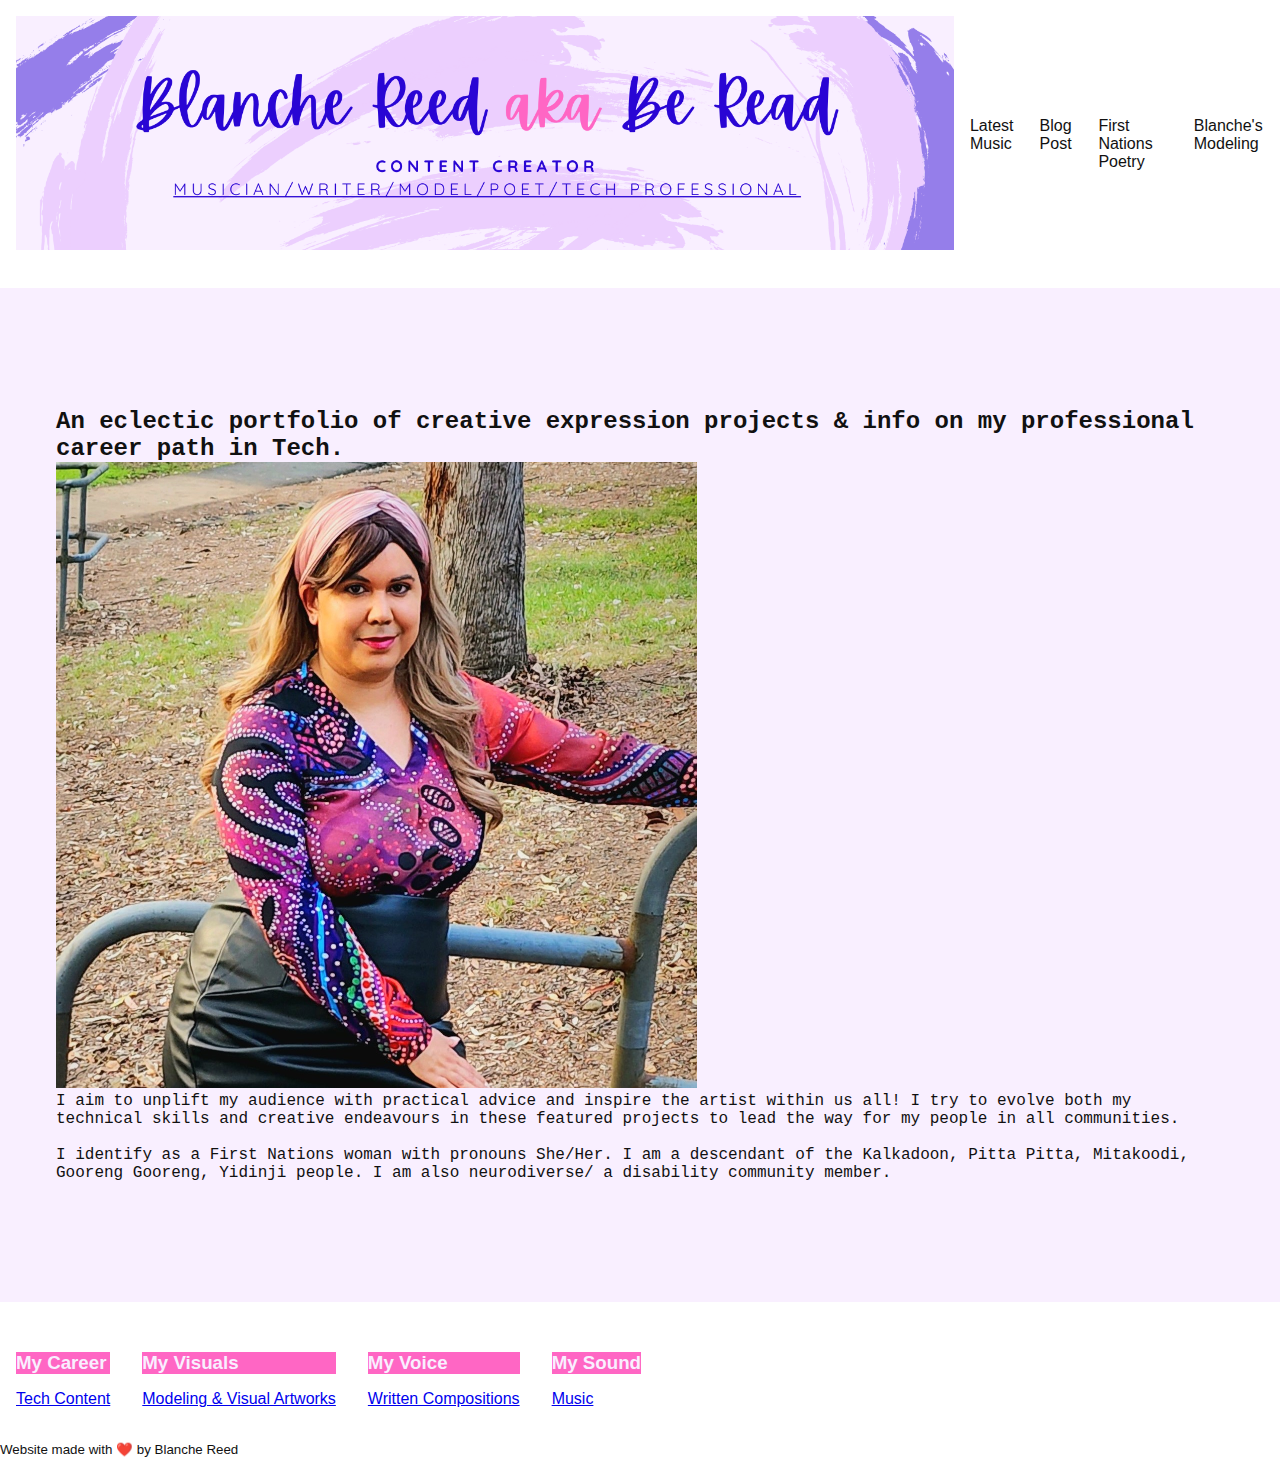
==== commit c3d690d2: "Updated landing page, music page, style_css, hiphop img" ====
--- a/Eclectic Portfolio.html
+++ b/Eclectic Portfolio.html
@@ -72,7 +72,7 @@
       </nav>
     </header>
     <section id="webpageblurb">
-      <h2>
+      <h2 class="blurb">
         An eclectic portfolio of creative expression projects & info on my
         professional career path in Tech.
       </h2>
--- a/Youtube_Style_Blanche.css
+++ b/Youtube_Style_Blanche.css
@@ -143,6 +143,11 @@
   height: 50px;
 }
 
+.aboutme,
+.blurb {
+  font-family: "Courier New", Courier, monospace;
+}
+
 /* Mobile Header */
 
 .mobile-header {
@@ -202,7 +207,7 @@
 }
 /* Music Page */
 
-.MOTLAlbumTitle {
+/* .MOTLAlbumTitle {
   text-align: left;
   display: flex;
   margin: 0 auto;
@@ -240,108 +245,106 @@
   justify-content: left;
   align-items: center;
   padding: 56px;
-}
-
-/* Music Page Video2 */
-
-#container {
-  display: flex;
-}
-
-.text,
-.text2 {
+} */
+
+.iconalbum {
+  padding: 16px;
+  align-items: flex-end;
+  justify-content: center;
+}
+
+@media (min-width: 768px) {
+  .iconalbum {
+    display: flex;
+    justify-content: space-between;
+    align-items: center;
+  }
+}
+
+/* Music Page Videos */
+
+/* .video-container {
+  display: flex;
+  justify-content: right;
+  align-content: space-between;
+} */
+
+.Video1Title,
+.Video2Title,
+.Video1info,
+.Video2info {
   flex: 1;
   padding: 20px;
   align-content: right;
-}
-
-.video {
+  font-family: "Courier New", Courier, monospace;
+}
+
+.video-container {
   flex: 1;
 }
 
-.video video {
+.video-container {
   display: block;
   max-width: 100%;
   height: auto;
 }
 
-/* #youtubemusicitems .track3video {
-  text-align: left;
-  display: flex;
-  margin: 0 auto;
-  justify-content: left;
-  align-items: left;
-  padding: 56px;
-  height: 30vh;
-  background-image: url("Sacred Transformations_BeRead.mp4");
-  position: relative;
-}
-
-@media (min-width: 768px) {
-  .track3video {
+/* Music Page Top Image */
+
+.mysoundbanner-bg {
+  height: 8vh;
+  background-image: url("MySound.png");
+}
+
+@media (min-width: 768px) {
+  #AlbumCover,
+  .iconalbum {
     display: flex;
     align-items: left;
     width: 100%;
-    margin: 0 auto;
-  }
-
-    .Video2Header {
-  text-align: left;
-  display: flex;
-  margin: 0 auto;
-  justify-content: left;
-  align-items: left;
-}
-
-  .Video2Info {
-  text-align: left;
-  display: flex;
-  margin: 0 auto;
-  justify-content: left;
-  align-items: left;
-} */
-/* Music Page Top Image */
-
-.mysoundbanner-bg {
-  height: 30vh;
-  background-image: url("MySound.png");
-}
-
-@media (min-width: 768px) {
-  #AlbumCover {
+  }
+}
+
+@media (min-width: 768px) {
+  .video-container {
     display: flex;
     align-items: left;
     width: 100%;
   }
-
-  .TitleMySound {
-    font-size: 4rem;
-    align-items: left;
-  }
-
-  .SubtitleMySound {
-    opacity: 0.7;
-    font-weight: normal;
-    align-items: left;
-    justify-content: left;
-  }
-
-  .pageblurb {
-    margin-right: 80px;
-  }
-
-  .pageblurb,
-  .mysoundbanner-bg {
-    flex: 1;
-  }
-
-  .mysoundbanner-bg {
-    height: 70vh;
-    background-image: url("MySound.png");
-    background-size: cover;
-    background-repeat: no-repeat;
-    background-position-y: 62%;
-  }
+}
+
+.TitleMySound {
+  font-size: 4rem;
+  align-items: left;
+}
+
+.SubtitleMySound {
+  opacity: 0.7;
+  font-weight: normal;
+  align-items: left;
+  justify-content: left;
+}
+
+.pageblurb {
+  margin-right: 80px;
+}
+
+.pageblurb,
+.mysoundbanner-bg {
+  flex: 1;
+}
+
+.mysoundbanner-bg {
+  height: 8vh;
+  background-image: url("MySound.png");
+  background-size: cover;
+  background-repeat: no-repeat;
+  background-position-y: 62%;
+}
+
+.video-container {
+  height: 88vh;
+  display: flex;
 }
 
 /* Modeling Page */
